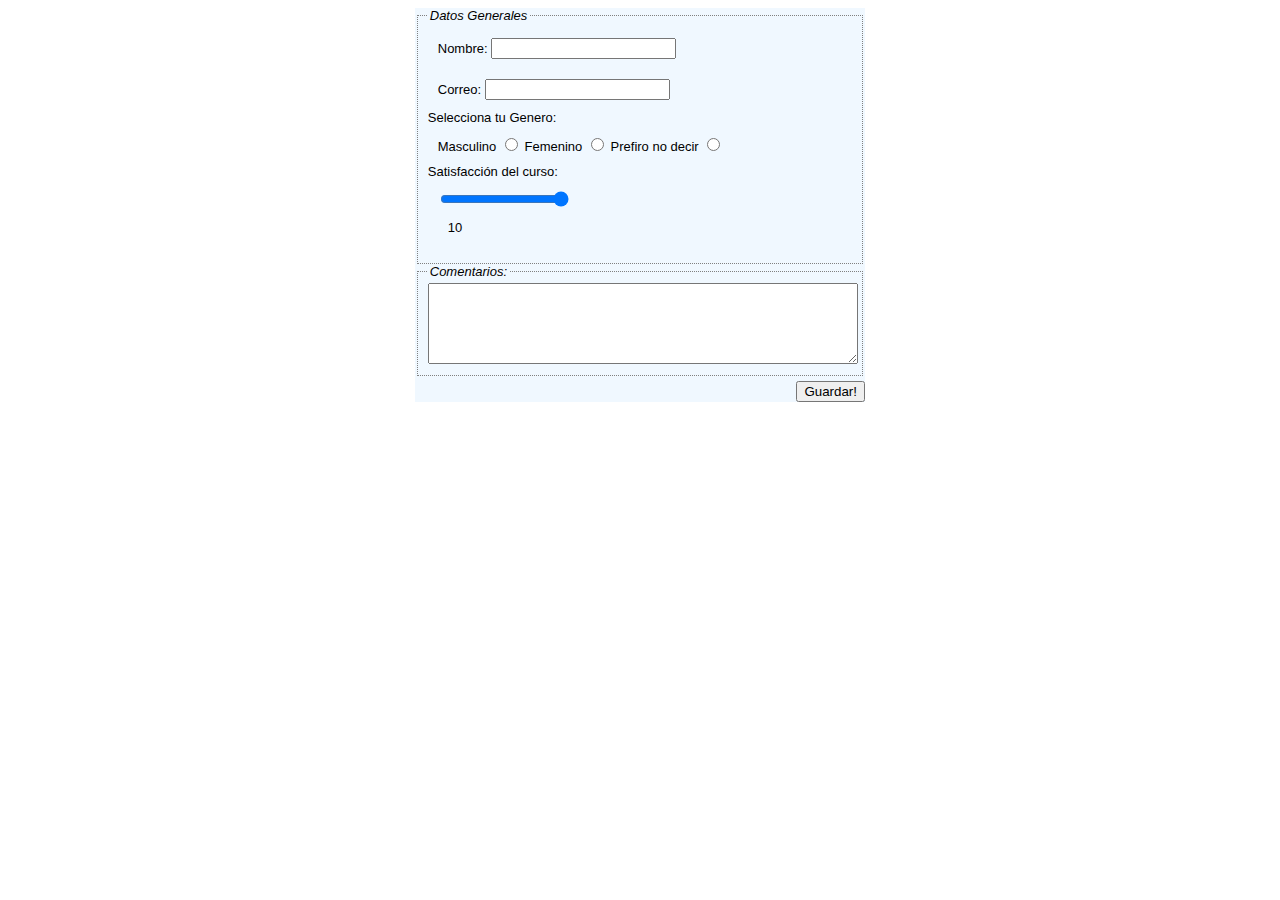
==== encuesta/index.html @ c7e89d71 "Genesis project" ====
<!DOCTYPE html>
<html lang="en">

<head>
    <meta charset="UTF-8">
    <meta name="viewport" content="width=1080, initial-scale=1.0">
    <title>Document</title>
    <link href="css/app.css" rel="stylesheet" />
</head>

<body>
    <main>
        <fieldset>
            <legend>Datos Generales</legend>

            <section>
                <label for="txtNombre">Nombre:</label>
                <input type="text" id="txtNombre" name="txtNombre" />
            </section>
            <section>
                <label for="txtCorreo">Correo:</label>
                <input type="email" id="txtCorreo" name="txtCorreo" />
            </section>
            <span>Selecciona tu Genero:</span>
            <section>
                Masculino <input type="radio" name="rdoGenero" value="m" />
                Femenino <input type="radio" name="rdoGenero" value="f"/>
                Prefiro no decir <input type="radio" name="rdoGenero" value="o"/>
            </section>
            <span>Satisfacción del curso:</span>
            <section>
                <input type="range" name="nmSatisfaccion" id="nmSatisfaccion" value="10" min="1" max="10" step="1" oninput="actualizaSatisfaccion()" />
                <section id="scSatisfaccion">10</section>
            </section>
        </fieldset>
        <fieldset>
            <legend>Comentarios:</legend>
            <textarea id="txtComentarios" name="txtComentarios" rows="5"></textarea>
        </fieldset>
        <footer>
            <button onclick="guardarDatos()">Guardar!</button>
        </footer>
    </main>
    <section id="scResultados"></section>
    <script src="js/app.js" />
</body>

</html>
---- encuesta/css/app.css ----
body {
    font-family: sans-serif;
    font-size: small;
}

main {
    margin: 0 auto;
    width: 450px;
    background-color: aliceblue;
}

fieldset {
    border: 1px dotted gray;
    
}

fieldset legend {
    font-style: italic;
}

fieldset section {
    padding: 10px;
}

textarea {
    width: 100%;
}

footer {
    margin-top: 5px;
    text-align: right;
}

#scResultados {
    margin: 0 auto;
    margin-top: 10px;
    padding-top: 10px;
    padding-bottom: 10px;
    padding-left: 3px;
    width: 450px;

}

.error{
    color: red;
    border: 1px dashed red;
}

.exito{
    color: green;
    border: 1px dashed green;
}
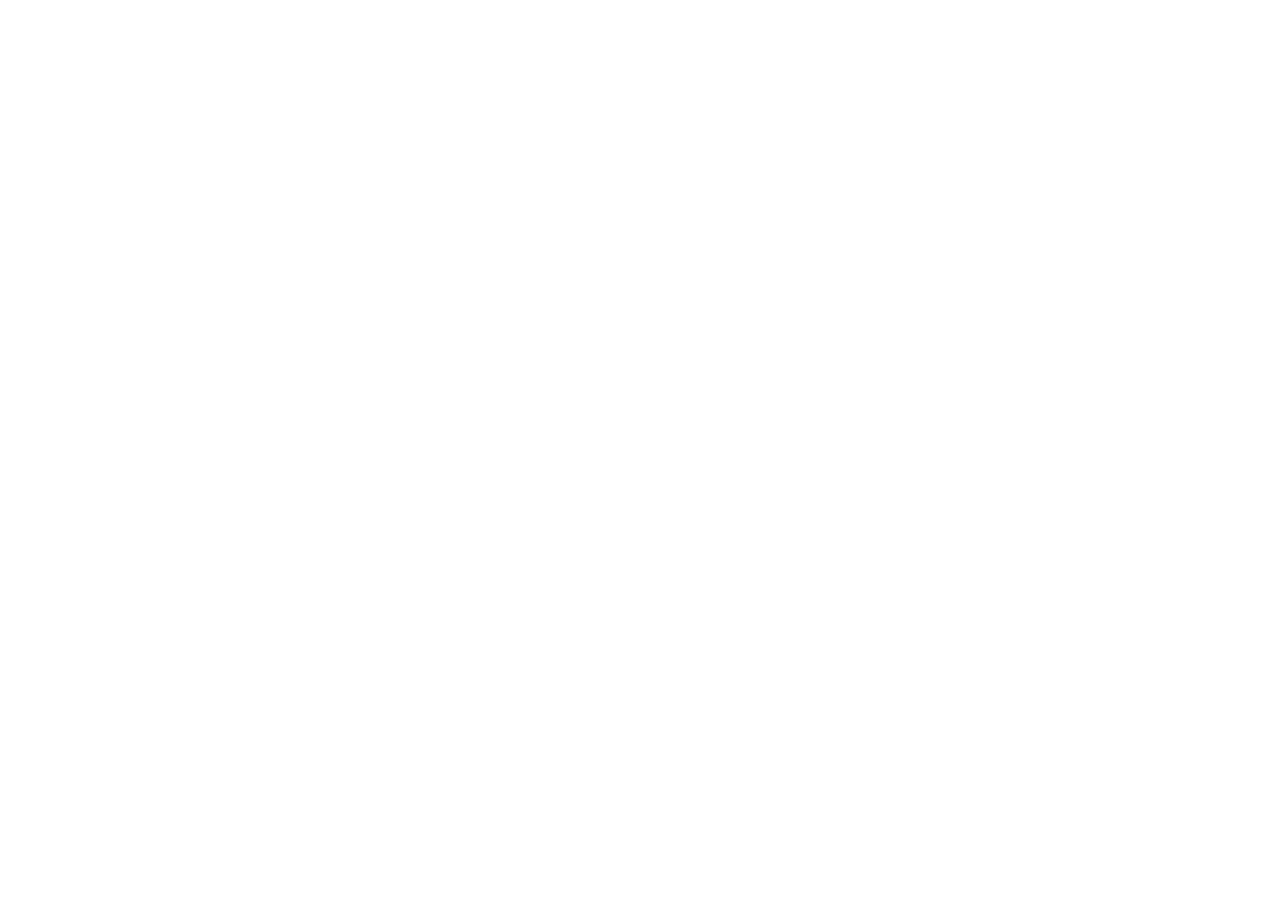
==== commit e184af8e: "Update index.html" ====
--- a/encuesta/index.html
+++ b/encuesta/index.html
@@ -6,6 +6,7 @@
     <meta name="viewport" content="width=1080, initial-scale=1.0">
     <title>Document</title>
     <link href="css/app.css" rel="stylesheet" />
+    <script src="js/app.js" type="text/javascript" />
 </head>
 
 <body>
@@ -42,7 +43,7 @@
         </footer>
     </main>
     <section id="scResultados"></section>
-    <script src="js/app.js" />
+    
 </body>
 
-</html>+</html>
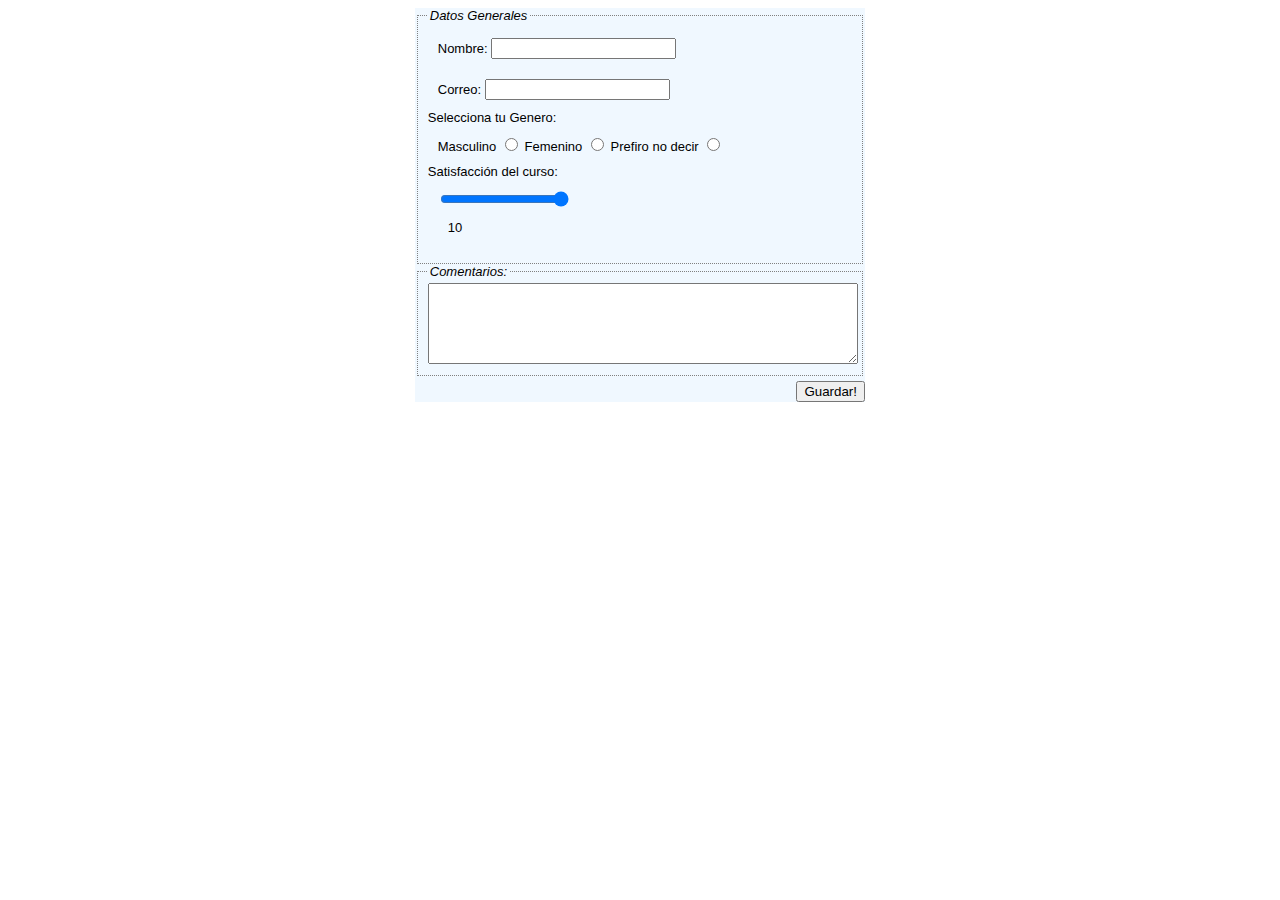
==== commit c2b5e498: "Update index.html" ====
--- a/encuesta/index.html
+++ b/encuesta/index.html
@@ -5,8 +5,8 @@
     <meta charset="UTF-8">
     <meta name="viewport" content="width=1080, initial-scale=1.0">
     <title>Document</title>
-    <link href="css/app.css" rel="stylesheet" />
-    <script src="js/app.js" type="text/javascript" />
+    <link href="css/app.css" rel="stylesheet"></link>
+    <script src="js/app.js" type="text/javascript"></script>
 </head>
 
 <body>
